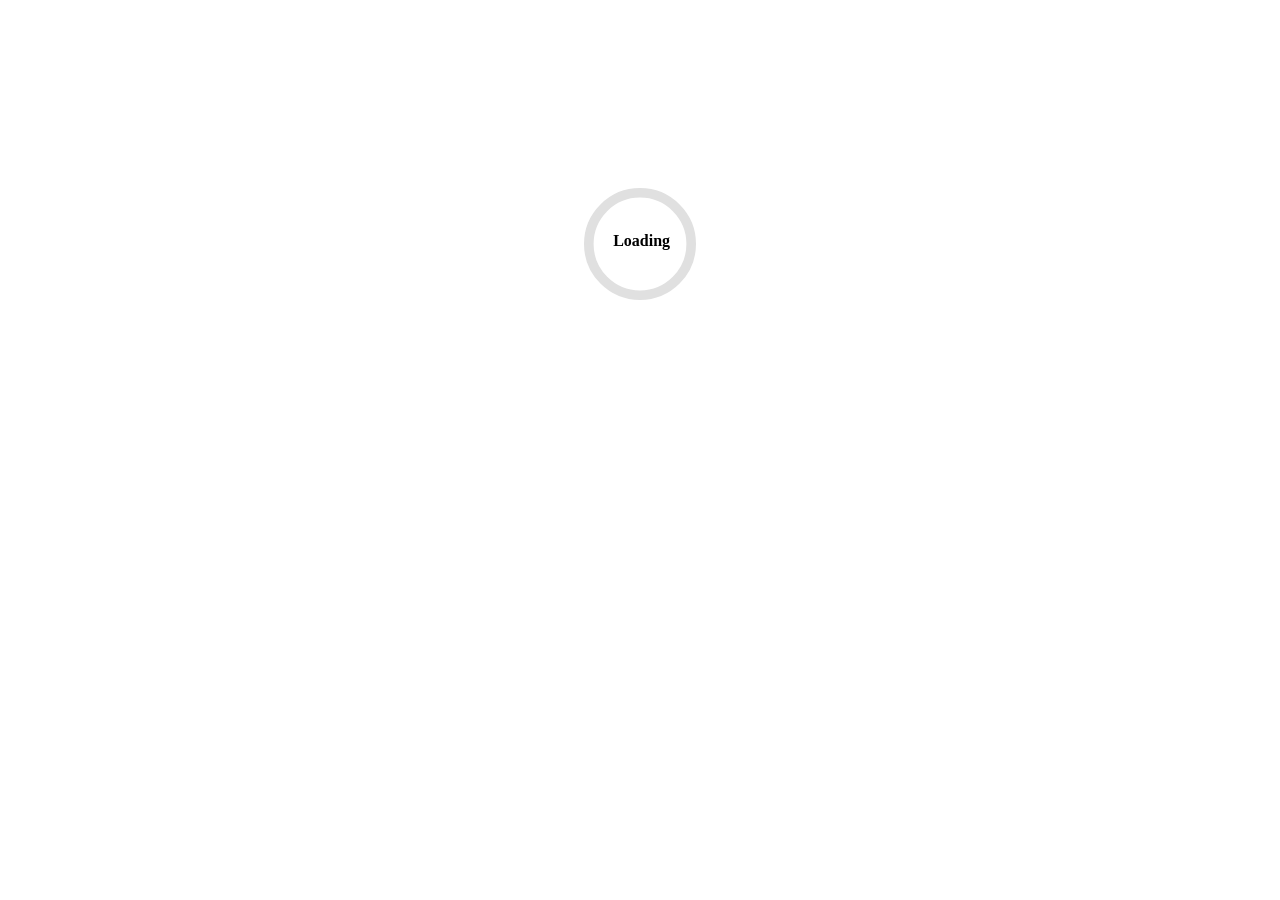
==== MyPersonalPage/index.html @ b7036476 "Deploying to gh-pages from @ th0225/MyPersonalPage@45d21976a12b4490e389356afe4649f78b2054e8 🚀" ====
<!DOCTYPE html>
<html lang="en">

<head>
    <meta charset="utf-8" />
    <meta name="viewport" content="width=device-width, initial-scale=1.0" />
    <title>MyPersonalPage</title>
    <base href="/" />
    <link href="_framework/dotnet.d19wbpllxj.js" rel="preload" as="script" fetchpriority="high" crossorigin="anonymous" integrity="sha256-P4uwfJB/LFGJt4pgnhWDlj8M9QhfPMYM/8R3Xa65saM=" />
    <link rel="stylesheet" href="css/app.css" />
    <!-- If you add any scoped CSS files, uncomment the following to load them
    <link href="MyPersonalPage.styles.css" rel="stylesheet" /> -->
    <link href="manifest.webmanifest" rel="manifest" />
    <link rel="apple-touch-icon" sizes="512x512" href="icon-512.png" />
    <link rel="apple-touch-icon" sizes="192x192" href="icon-192.png" />
    <link href="https://fonts.googleapis.com/css2?family=Roboto:ital,wght@0,100..900;1,100..900&display=swap" rel="stylesheet" />
    <!-- Important: Increment the version parameter whenever you update MudBlazor to prevent caching issues -->
    <link href="_content/MudBlazor/MudBlazor.min.css?v=1" rel="stylesheet" />
    <script type="importmap">{
  "imports": {
    "./_framework/blazor.webassembly.js": "./_framework/blazor.webassembly.66stpp682q.js",
    "./_framework/dotnet.js": "./_framework/dotnet.d19wbpllxj.js",
    "./_framework/dotnet.native.js": "./_framework/dotnet.native.ykrnppwhq2.js",
    "./_framework/dotnet.runtime.js": "./_framework/dotnet.runtime.peu2mfb29t.js"
  },
  "scopes": {},
  "integrity": {
    "./_framework/blazor.webassembly.66stpp682q.js": "sha256-3lCWrko3zwspV40aQhs2S/IMkRSarnHRKIdkHhuXIBA=",
    "./_framework/blazor.webassembly.js": "sha256-3lCWrko3zwspV40aQhs2S/IMkRSarnHRKIdkHhuXIBA=",
    "./_framework/dotnet.d19wbpllxj.js": "sha256-P4uwfJB/LFGJt4pgnhWDlj8M9QhfPMYM/8R3Xa65saM=",
    "./_framework/dotnet.js": "sha256-P4uwfJB/LFGJt4pgnhWDlj8M9QhfPMYM/8R3Xa65saM=",
    "./_framework/dotnet.native.js": "sha256-nheeN4H7Js+avp9nd/sQxdaehbeEx3qriXjiZ3pSw6U=",
    "./_framework/dotnet.native.ykrnppwhq2.js": "sha256-nheeN4H7Js+avp9nd/sQxdaehbeEx3qriXjiZ3pSw6U=",
    "./_framework/dotnet.runtime.js": "sha256-cajUr4vA/MpLPWj3omULUOwEQw3i8CE2n8AmDheqWBM=",
    "./_framework/dotnet.runtime.peu2mfb29t.js": "sha256-cajUr4vA/MpLPWj3omULUOwEQw3i8CE2n8AmDheqWBM="
  }
}</script>
</head>

<body>
    <div id="app">
        <svg class="loading-progress">
            <circle r="40%" cx="50%" cy="50%" />
            <circle r="40%" cx="50%" cy="50%" />
        </svg>
        <div class="loading-progress-text"></div>
    </div>

    <div id="blazor-error-ui">
        An unhandled error has occurred.
        <a href="." class="reload">Reload</a>
        <span class="dismiss">🗙</span>
    </div>
    <!-- Important: Increment the version parameter whenever you update MudBlazor to prevent caching issues -->
    <script src="_content/MudBlazor/MudBlazor.min.js?v=1"></script>
    <script src="_framework/blazor.webassembly.66stpp682q.js"></script>
    <script>navigator.serviceWorker.register('service-worker.js', { updateViaCache: 'none' });</script>
</body>

</html>
---- MyPersonalPage/css/app.css ----
.valid.modified:not([type=checkbox]) {
    outline: 1px solid #26b050;
}

.invalid {
    outline: 1px solid red;
}

.validation-message {
    color: red;
}

#blazor-error-ui {
    color-scheme: light only;
    background: lightyellow;
    bottom: 0;
    box-shadow: 0 -1px 2px rgba(0, 0, 0, 0.2);
    box-sizing: border-box;
    display: none;
    left: 0;
    padding: 0.6rem 1.25rem 0.7rem 1.25rem;
    position: fixed;
    width: 100%;
    z-index: 1000;
}

    #blazor-error-ui .dismiss {
        cursor: pointer;
        position: absolute;
        right: 0.75rem;
        top: 0.5rem;
    }

.blazor-error-boundary {
    background: url([data-uri]) no-repeat 1rem/1.8rem, #b32121;
    padding: 1rem 1rem 1rem 3.7rem;
    color: white;
}

    .blazor-error-boundary::after {
        content: "An error has occurred."
    }

.loading-progress {
    position: absolute;
    display: block;
    width: 8rem;
    height: 8rem;
    inset: 20vh 0 auto 0;
    margin: 0 auto 0 auto;
}

    .loading-progress circle {
        fill: none;
        stroke: #e0e0e0;
        stroke-width: 0.6rem;
        transform-origin: 50% 50%;
        transform: rotate(-90deg);
    }

        .loading-progress circle:last-child {
            stroke: #1b6ec2;
            stroke-dasharray: calc(3.141 * var(--blazor-load-percentage, 0%) * 0.8), 500%;
            transition: stroke-dasharray 0.05s ease-in-out;
        }

.loading-progress-text {
    position: absolute;
    text-align: center;
    font-weight: bold;
    inset: calc(20vh + 3.25rem) 0 auto 0.2rem;
}

    .loading-progress-text:after {
        content: var(--blazor-load-percentage-text, "Loading");
    }

code {
    color: #c02d76;
}

.form-floating > .form-control-plaintext::placeholder, .form-floating > .form-control::placeholder {
    color: var(--bs-secondary-color);
    text-align: end;
}

.form-floating > .form-control-plaintext:focus::placeholder, .form-floating > .form-control:focus::placeholder {
    text-align: start;
}
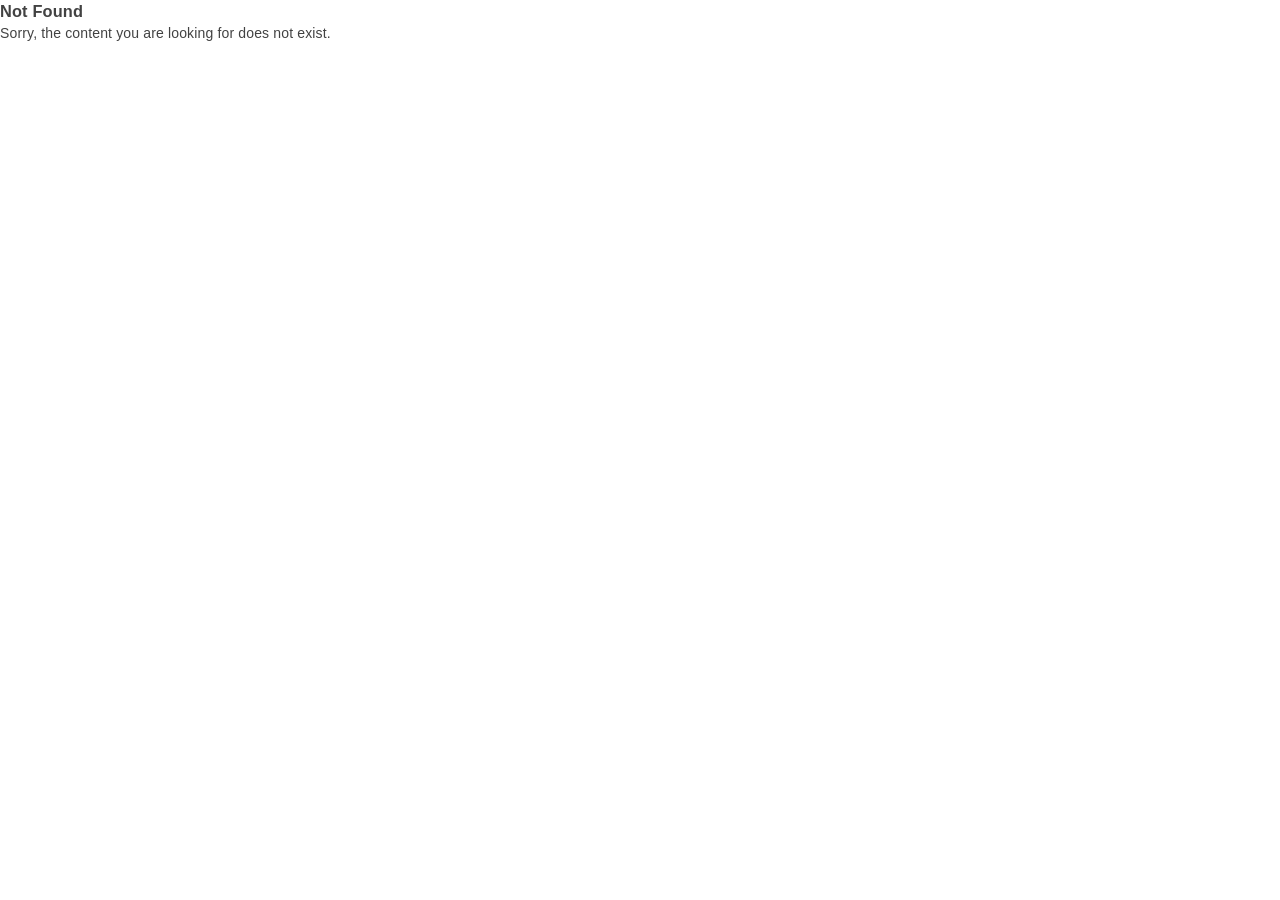
==== commit aab08fcd: "Deploying to gh-pages from @ th0225/MyPersonalPage@757f73796bb822d1254eb28c43a988e462b43c9c 🚀" ====
--- a/MyPersonalPage/index.html
+++ b/MyPersonalPage/index.html
@@ -5,8 +5,8 @@
     <meta charset="utf-8" />
     <meta name="viewport" content="width=device-width, initial-scale=1.0" />
     <title>MyPersonalPage</title>
-    <base href="/" />
-    <link href="_framework/dotnet.d19wbpllxj.js" rel="preload" as="script" fetchpriority="high" crossorigin="anonymous" integrity="sha256-P4uwfJB/LFGJt4pgnhWDlj8M9QhfPMYM/8R3Xa65saM=" />
+    <base href="/MyPersonalPage/" />
+    <link href="_framework/dotnet.bcm4orebpc.js" rel="preload" as="script" fetchpriority="high" crossorigin="anonymous" integrity="sha256-G06SDqy4uME817Qetp4Wx9OfAqQkwwKSR0jFqX9sxKo=" />
     <link rel="stylesheet" href="css/app.css" />
     <!-- If you add any scoped CSS files, uncomment the following to load them
     <link href="MyPersonalPage.styles.css" rel="stylesheet" /> -->
@@ -19,7 +19,7 @@
     <script type="importmap">{
   "imports": {
     "./_framework/blazor.webassembly.js": "./_framework/blazor.webassembly.66stpp682q.js",
-    "./_framework/dotnet.js": "./_framework/dotnet.d19wbpllxj.js",
+    "./_framework/dotnet.js": "./_framework/dotnet.bcm4orebpc.js",
     "./_framework/dotnet.native.js": "./_framework/dotnet.native.ykrnppwhq2.js",
     "./_framework/dotnet.runtime.js": "./_framework/dotnet.runtime.peu2mfb29t.js"
   },
@@ -27,8 +27,8 @@
   "integrity": {
     "./_framework/blazor.webassembly.66stpp682q.js": "sha256-3lCWrko3zwspV40aQhs2S/IMkRSarnHRKIdkHhuXIBA=",
     "./_framework/blazor.webassembly.js": "sha256-3lCWrko3zwspV40aQhs2S/IMkRSarnHRKIdkHhuXIBA=",
-    "./_framework/dotnet.d19wbpllxj.js": "sha256-P4uwfJB/LFGJt4pgnhWDlj8M9QhfPMYM/8R3Xa65saM=",
-    "./_framework/dotnet.js": "sha256-P4uwfJB/LFGJt4pgnhWDlj8M9QhfPMYM/8R3Xa65saM=",
+    "./_framework/dotnet.bcm4orebpc.js": "sha256-G06SDqy4uME817Qetp4Wx9OfAqQkwwKSR0jFqX9sxKo=",
+    "./_framework/dotnet.js": "sha256-G06SDqy4uME817Qetp4Wx9OfAqQkwwKSR0jFqX9sxKo=",
     "./_framework/dotnet.native.js": "sha256-nheeN4H7Js+avp9nd/sQxdaehbeEx3qriXjiZ3pSw6U=",
     "./_framework/dotnet.native.ykrnppwhq2.js": "sha256-nheeN4H7Js+avp9nd/sQxdaehbeEx3qriXjiZ3pSw6U=",
     "./_framework/dotnet.runtime.js": "sha256-cajUr4vA/MpLPWj3omULUOwEQw3i8CE2n8AmDheqWBM=",
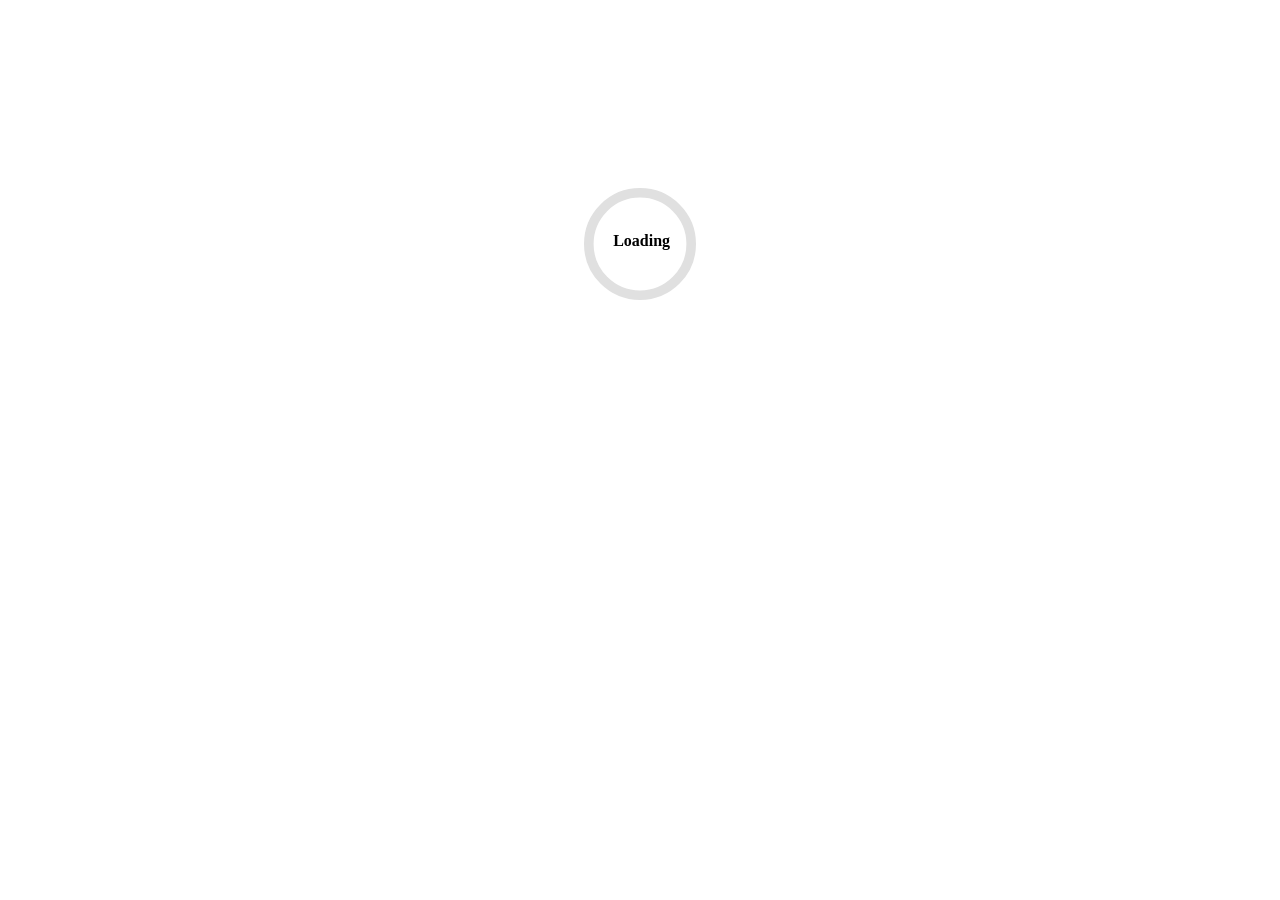
==== commit 372205d4: "Deploying to gh-pages from @ th0225/MyPersonalPage@628779e304ef5c7bae783bc4029a8e1ee8b9cc3a 🚀" ====
--- a/MyPersonalPage/index.html
+++ b/MyPersonalPage/index.html
@@ -5,8 +5,8 @@
     <meta charset="utf-8" />
     <meta name="viewport" content="width=device-width, initial-scale=1.0" />
     <title>MyPersonalPage</title>
-    <base href="/MyPersonalPage/" />
-    <link href="_framework/dotnet.bcm4orebpc.js" rel="preload" as="script" fetchpriority="high" crossorigin="anonymous" integrity="sha256-G06SDqy4uME817Qetp4Wx9OfAqQkwwKSR0jFqX9sxKo=" />
+    <base href="/" />
+    <link href="_framework/dotnet.aj1rmedc9e.js" rel="preload" as="script" fetchpriority="high" crossorigin="anonymous" integrity="sha256-ht47xCWfeqAoOJyWoU3UqMcGmF35FN/JV0gpjrsJ6SY=" />
     <link rel="stylesheet" href="css/app.css" />
     <!-- If you add any scoped CSS files, uncomment the following to load them
     <link href="MyPersonalPage.styles.css" rel="stylesheet" /> -->
@@ -19,7 +19,7 @@
     <script type="importmap">{
   "imports": {
     "./_framework/blazor.webassembly.js": "./_framework/blazor.webassembly.66stpp682q.js",
-    "./_framework/dotnet.js": "./_framework/dotnet.bcm4orebpc.js",
+    "./_framework/dotnet.js": "./_framework/dotnet.aj1rmedc9e.js",
     "./_framework/dotnet.native.js": "./_framework/dotnet.native.ykrnppwhq2.js",
     "./_framework/dotnet.runtime.js": "./_framework/dotnet.runtime.peu2mfb29t.js"
   },
@@ -27,8 +27,8 @@
   "integrity": {
     "./_framework/blazor.webassembly.66stpp682q.js": "sha256-3lCWrko3zwspV40aQhs2S/IMkRSarnHRKIdkHhuXIBA=",
     "./_framework/blazor.webassembly.js": "sha256-3lCWrko3zwspV40aQhs2S/IMkRSarnHRKIdkHhuXIBA=",
-    "./_framework/dotnet.bcm4orebpc.js": "sha256-G06SDqy4uME817Qetp4Wx9OfAqQkwwKSR0jFqX9sxKo=",
-    "./_framework/dotnet.js": "sha256-G06SDqy4uME817Qetp4Wx9OfAqQkwwKSR0jFqX9sxKo=",
+    "./_framework/dotnet.aj1rmedc9e.js": "sha256-ht47xCWfeqAoOJyWoU3UqMcGmF35FN/JV0gpjrsJ6SY=",
+    "./_framework/dotnet.js": "sha256-ht47xCWfeqAoOJyWoU3UqMcGmF35FN/JV0gpjrsJ6SY=",
     "./_framework/dotnet.native.js": "sha256-nheeN4H7Js+avp9nd/sQxdaehbeEx3qriXjiZ3pSw6U=",
     "./_framework/dotnet.native.ykrnppwhq2.js": "sha256-nheeN4H7Js+avp9nd/sQxdaehbeEx3qriXjiZ3pSw6U=",
     "./_framework/dotnet.runtime.js": "sha256-cajUr4vA/MpLPWj3omULUOwEQw3i8CE2n8AmDheqWBM=",
